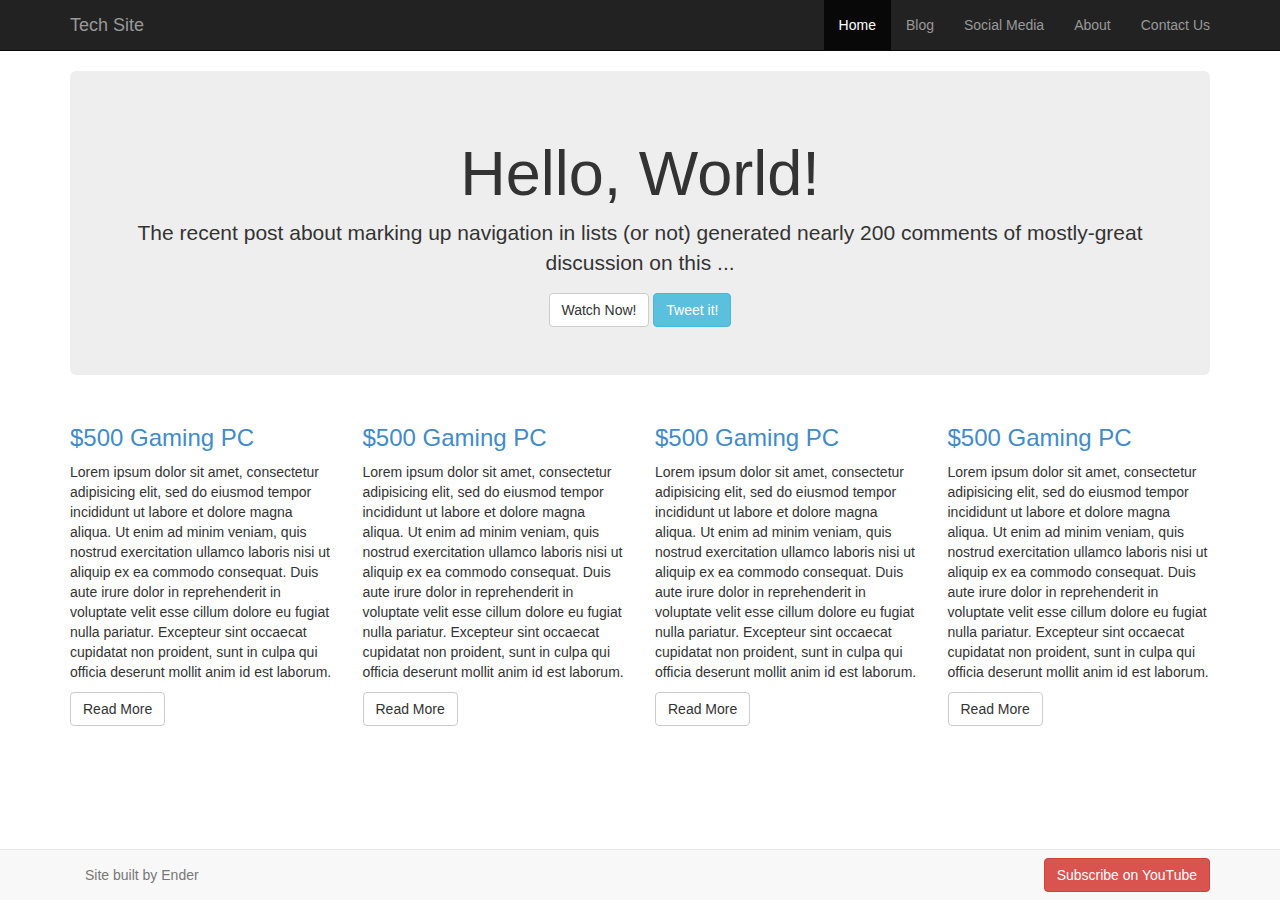
==== read.html @ 1756a40d "Finished Tutorial #7 Article Page" ====
<!DOCTYPE html>
<html>
<head>
    <title>Bootstrap 3</title>
    <meta name="viewport" content="width=device-width, initial-scale=1.0">
    <link href="css/bootstrap.min.css" rel="stylesheet">
    <link href="css/styles.css" rel="stylesheet">
    <script src="http://ajax.googleapis.com/ajax/libs/jquery/2.1.0/jquery.min.js"></script>
    <script src="js/bootstrap.js"></script>
</head>
<body>
<!--Navbar-->
<div class="navbar navbar-inverse navbar-static-top">
    <div class="container">
        <a href="#" class="navbar-brand">Tech Site</a>
        <button class="navbar-toggle" data-toggle="collapse" data-target=".navbar-collapse">
            <span class="icon-bar"></span>
            <span class="icon-bar"></span>
            <span class="icon-bar"></span>
        </button>

        <nav class="collapse navbar-collapse" role="navigation">
            <ul class="nav navbar-nav navbar-right">
                <li class="active"><a href="#">Home</a></li>
                <li><a href="#">Blog</a></li>
                <li class="dropdown">
                    <a href="#" class="dropdown-toggle" data-toggle="dropdown">Social Media</a>
                    <ul class="dropdown-menu">
                        <li><a href="#">Twitter</a></li>
                        <li><a href="#">Facebook</a></li>
                        <li><a href="#">Google+</a></li>
                        <li><a href="#">Instagram</a></li>
                    </ul>
                </li>
                <li><a href="#">About</a></li>
                <li><a href="#contact" data-toggle="modal">Contact Us</a></li>
            </ul>
        </nav>
    </div>
</div>

<!--Jumbotron-->
<div class="container">
    <div class="jumbotron text-center">
        <h1>Hello, World!</h1>

        <p>The recent post about marking up navigation in lists (or not) generated nearly 200 comments of mostly-great
            discussion on this ...</p>
        <a class="btn btn-default">Watch Now!</a>
        <a class="btn btn-info">Tweet it!</a>
    </div>
</div>

<!--Articles-->
<div class="container">
    <div class="row">
        <div class="col-md-3">
            <h3><a href="#">$500 Gaming PC</a></h3>

            <p>Lorem ipsum dolor sit amet, consectetur adipisicing elit, sed do eiusmod tempor incididunt ut labore et
                dolore magna aliqua. Ut enim ad minim veniam, quis nostrud exercitation ullamco laboris nisi ut aliquip
                ex ea commodo consequat. Duis aute irure dolor in reprehenderit in voluptate velit esse cillum dolore eu
                fugiat nulla pariatur. Excepteur sint occaecat cupidatat non proident, sunt in culpa qui officia
                deserunt mollit anim id est laborum.</p>
            <a href="#" class="btn btn-default">Read More</a>
        </div>
        <div class="col-md-3">
            <h3><a href="#">$500 Gaming PC</a></h3>

            <p>Lorem ipsum dolor sit amet, consectetur adipisicing elit, sed do eiusmod tempor incididunt ut labore et
                dolore magna aliqua. Ut enim ad minim veniam, quis nostrud exercitation ullamco laboris nisi ut aliquip
                ex ea commodo consequat. Duis aute irure dolor in reprehenderit in voluptate velit esse cillum dolore eu
                fugiat nulla pariatur. Excepteur sint occaecat cupidatat non proident, sunt in culpa qui officia
                deserunt mollit anim id est laborum.</p>
            <a href="#" class="btn btn-default">Read More</a>
        </div>
        <div class="col-md-3">
            <h3><a href="#">$500 Gaming PC</a></h3>

            <p>Lorem ipsum dolor sit amet, consectetur adipisicing elit, sed do eiusmod tempor incididunt ut labore et
                dolore magna aliqua. Ut enim ad minim veniam, quis nostrud exercitation ullamco laboris nisi ut aliquip
                ex ea commodo consequat. Duis aute irure dolor in reprehenderit in voluptate velit esse cillum dolore eu
                fugiat nulla pariatur. Excepteur sint occaecat cupidatat non proident, sunt in culpa qui officia
                deserunt mollit anim id est laborum.</p>
            <a href="#" class="btn btn-default">Read More</a>
        </div>
        <div class="col-md-3">
            <h3><a href="#">$500 Gaming PC</a></h3>

            <p>Lorem ipsum dolor sit amet, consectetur adipisicing elit, sed do eiusmod tempor incididunt ut labore et
                dolore magna aliqua. Ut enim ad minim veniam, quis nostrud exercitation ullamco laboris nisi ut aliquip
                ex ea commodo consequat. Duis aute irure dolor in reprehenderit in voluptate velit esse cillum dolore eu
                fugiat nulla pariatur. Excepteur sint occaecat cupidatat non proident, sunt in culpa qui officia
                deserunt mollit anim id est laborum.</p>
            <a href="#" class="btn btn-default">Read More</a>
        </div>
    </div>
</div>

<!--Footer-->
<div class="navbar navbar-default navbar-fixed-bottom">
    <div class="container">
        <p class="navbar-text pull-left">Site built by Ender</p>
        <a href="#" class="navbar-btn btn-danger btn pull-right">Subscribe on YouTube</a>
    </div>
</div>

<!--Modal-->
<div class="modal fade" id="contact" role="dialog">
    <div class="modal-dialog">
        <div class="modal-content">
            <div class="modal-header">
                <h4>Contact Tech Site</h4>
            </div>
            <div class="modal-body">
                <p>Lorem ipsum dolor sit amet, consectetur adipisicing elit, sed do eiusmod tempor incididunt ut labore
                    et
                    dolore magna aliqua. Ut enim ad minim veniam, quis nostrud exercitation ullamco laboris nisi ut
                    aliquip
                    ex ea commodo consequat. Duis aute irure dolor in reprehenderit in voluptate velit esse cillum
                    dolore eu
                    fugiat nulla pariatur. Excepteur sint occaecat cupidatat non proident, sunt in culpa qui officia
                    deserunt mollit anim id est laborum.</p>
            </div>
            <div class="modal-footer">
                <a class="btn btn-default" data-dismiss="modal">Ok</a>
                <a class="btn btn-primary" data-dismiss="modal">Close</a>
            </div>
        </div>
    </div>
</div>
</body>
</html>
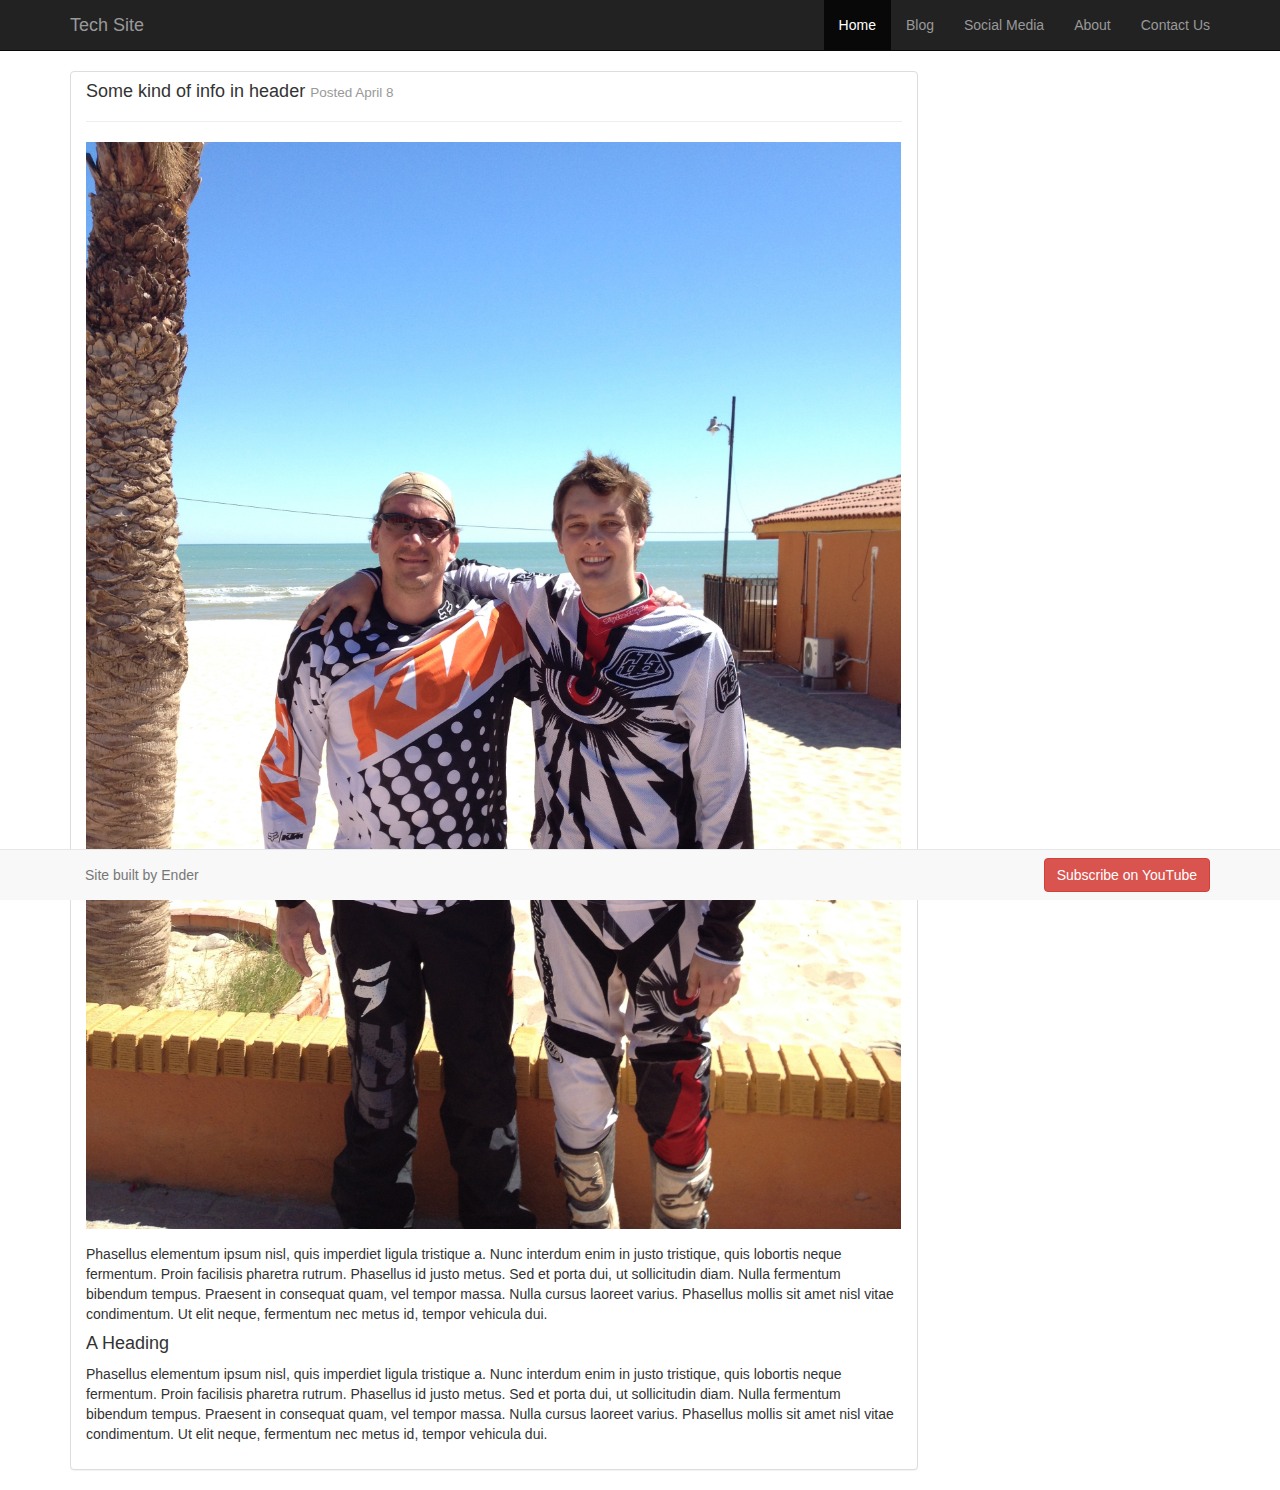
==== commit b4e80f6b: "Finished Tutorial #7 Article Page" ====
--- a/read.html
+++ b/read.html
@@ -39,69 +39,40 @@
     </div>
 </div>
 
-<!--Jumbotron-->
-<div class="container">
-    <div class="jumbotron text-center">
-        <h1>Hello, World!</h1>
-
-        <p>The recent post about marking up navigation in lists (or not) generated nearly 200 comments of mostly-great
-            discussion on this ...</p>
-        <a class="btn btn-default">Watch Now!</a>
-        <a class="btn btn-info">Tweet it!</a>
-    </div>
-</div>
-
-<!--Articles-->
-<div class="container">
-    <div class="row">
-        <div class="col-md-3">
-            <h3><a href="#">$500 Gaming PC</a></h3>
-
-            <p>Lorem ipsum dolor sit amet, consectetur adipisicing elit, sed do eiusmod tempor incididunt ut labore et
-                dolore magna aliqua. Ut enim ad minim veniam, quis nostrud exercitation ullamco laboris nisi ut aliquip
-                ex ea commodo consequat. Duis aute irure dolor in reprehenderit in voluptate velit esse cillum dolore eu
-                fugiat nulla pariatur. Excepteur sint occaecat cupidatat non proident, sunt in culpa qui officia
-                deserunt mollit anim id est laborum.</p>
-            <a href="#" class="btn btn-default">Read More</a>
-        </div>
-        <div class="col-md-3">
-            <h3><a href="#">$500 Gaming PC</a></h3>
-
-            <p>Lorem ipsum dolor sit amet, consectetur adipisicing elit, sed do eiusmod tempor incididunt ut labore et
-                dolore magna aliqua. Ut enim ad minim veniam, quis nostrud exercitation ullamco laboris nisi ut aliquip
-                ex ea commodo consequat. Duis aute irure dolor in reprehenderit in voluptate velit esse cillum dolore eu
-                fugiat nulla pariatur. Excepteur sint occaecat cupidatat non proident, sunt in culpa qui officia
-                deserunt mollit anim id est laborum.</p>
-            <a href="#" class="btn btn-default">Read More</a>
-        </div>
-        <div class="col-md-3">
-            <h3><a href="#">$500 Gaming PC</a></h3>
-
-            <p>Lorem ipsum dolor sit amet, consectetur adipisicing elit, sed do eiusmod tempor incididunt ut labore et
-                dolore magna aliqua. Ut enim ad minim veniam, quis nostrud exercitation ullamco laboris nisi ut aliquip
-                ex ea commodo consequat. Duis aute irure dolor in reprehenderit in voluptate velit esse cillum dolore eu
-                fugiat nulla pariatur. Excepteur sint occaecat cupidatat non proident, sunt in culpa qui officia
-                deserunt mollit anim id est laborum.</p>
-            <a href="#" class="btn btn-default">Read More</a>
-        </div>
-        <div class="col-md-3">
-            <h3><a href="#">$500 Gaming PC</a></h3>
-
-            <p>Lorem ipsum dolor sit amet, consectetur adipisicing elit, sed do eiusmod tempor incididunt ut labore et
-                dolore magna aliqua. Ut enim ad minim veniam, quis nostrud exercitation ullamco laboris nisi ut aliquip
-                ex ea commodo consequat. Duis aute irure dolor in reprehenderit in voluptate velit esse cillum dolore eu
-                fugiat nulla pariatur. Excepteur sint occaecat cupidatat non proident, sunt in culpa qui officia
-                deserunt mollit anim id est laborum.</p>
-            <a href="#" class="btn btn-default">Read More</a>
-        </div>
-    </div>
-</div>
-
 <!--Footer-->
 <div class="navbar navbar-default navbar-fixed-bottom">
     <div class="container">
         <p class="navbar-text pull-left">Site built by Ender</p>
         <a href="#" class="navbar-btn btn-danger btn pull-right">Subscribe on YouTube</a>
+    </div>
+</div>
+
+<div class="container">
+    <div class="row">
+        <div class="col-lg-9">
+            <div class="panel panel-default">
+                <div class="panel-body">
+                    <div class="page-header">
+                        <h4>Some kind of info in header
+                            <small>Posted April 8</small>
+                        </h4>
+                    </div>
+                    <img class="img-responsive" src="img/sanfelipe.jpg">
+
+                    <p>Phasellus elementum ipsum nisl, quis imperdiet ligula tristique a. Nunc interdum enim in justo
+                        tristique, quis lobortis neque fermentum. Proin facilisis pharetra rutrum. Phasellus id justo
+                        metus. Sed et porta dui, ut sollicitudin diam. Nulla fermentum bibendum tempus. Praesent in
+                        consequat quam, vel tempor massa. Nulla cursus laoreet varius. Phasellus mollis sit amet nisl
+                        vitae condimentum. Ut elit neque, fermentum nec metus id, tempor vehicula dui.</p>
+                    <h4>A Heading</h4>
+                    <p>Phasellus elementum ipsum nisl, quis imperdiet ligula tristique a. Nunc interdum enim in justo
+                        tristique, quis lobortis neque fermentum. Proin facilisis pharetra rutrum. Phasellus id justo
+                        metus. Sed et porta dui, ut sollicitudin diam. Nulla fermentum bibendum tempus. Praesent in
+                        consequat quam, vel tempor massa. Nulla cursus laoreet varius. Phasellus mollis sit amet nisl
+                        vitae condimentum. Ut elit neque, fermentum nec metus id, tempor vehicula dui.</p>
+                </div>
+            </div>
+        </div>
     </div>
 </div>
 
--- a/css/styles.css
+++ b/css/styles.css
@@ -0,0 +1,11 @@
+.page-header {
+    margin-top: 0;
+}
+
+.panel-body {
+    padding-top: 0;
+}
+
+.img-responsive {
+    margin-bottom: 15px;
+}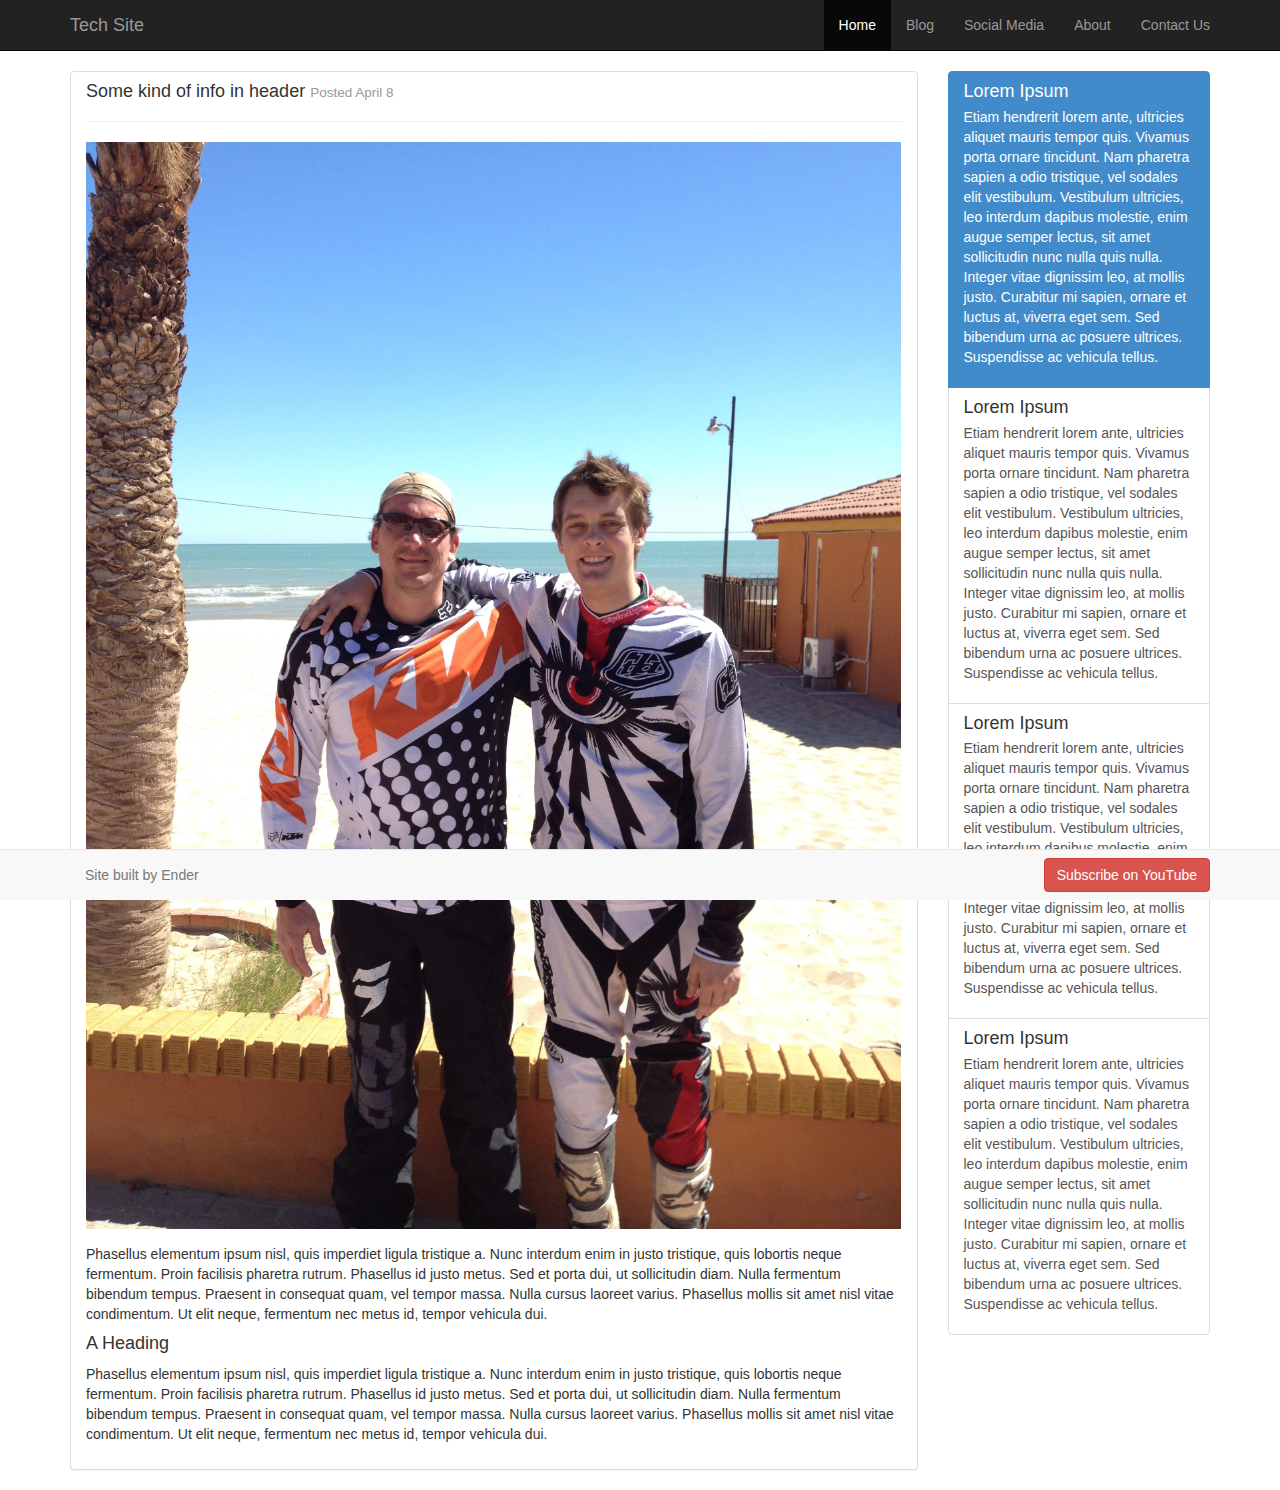
==== commit 7a8455e9: "Finished Tutorial #8 Active Sidebar" ====
--- a/read.html
+++ b/read.html
@@ -49,6 +49,7 @@
 
 <div class="container">
     <div class="row">
+        <!--Main Article-->
         <div class="col-lg-9">
             <div class="panel panel-default">
                 <div class="panel-body">
@@ -65,12 +66,58 @@
                         consequat quam, vel tempor massa. Nulla cursus laoreet varius. Phasellus mollis sit amet nisl
                         vitae condimentum. Ut elit neque, fermentum nec metus id, tempor vehicula dui.</p>
                     <h4>A Heading</h4>
+
                     <p>Phasellus elementum ipsum nisl, quis imperdiet ligula tristique a. Nunc interdum enim in justo
                         tristique, quis lobortis neque fermentum. Proin facilisis pharetra rutrum. Phasellus id justo
                         metus. Sed et porta dui, ut sollicitudin diam. Nulla fermentum bibendum tempus. Praesent in
                         consequat quam, vel tempor massa. Nulla cursus laoreet varius. Phasellus mollis sit amet nisl
                         vitae condimentum. Ut elit neque, fermentum nec metus id, tempor vehicula dui.</p>
                 </div>
+            </div>
+        </div>
+        <!--Right sidebar-->
+        <div class="col-lg-3">
+            <div class="list-group">
+                <a href="#" class="list-group-item active">
+                    <h4 class="list-group-item-heading">Lorem Ipsum</h4>
+
+                    <p class="list-group-text">Etiam hendrerit lorem ante, ultricies aliquet mauris tempor quis. Vivamus
+                        porta ornare tincidunt.
+                        Nam pharetra sapien a odio tristique, vel sodales elit vestibulum. Vestibulum ultricies, leo
+                        interdum dapibus molestie, enim augue semper lectus, sit amet sollicitudin nunc nulla quis
+                        nulla. Integer vitae dignissim leo, at mollis justo. Curabitur mi sapien, ornare et luctus at,
+                        viverra eget sem. Sed bibendum urna ac posuere ultrices. Suspendisse ac vehicula tellus.</p>
+                </a>
+                <a href="#" class="list-group-item">
+                    <h4 class="list-group-item-heading">Lorem Ipsum</h4>
+
+                    <p class="list-group-text">Etiam hendrerit lorem ante, ultricies aliquet mauris tempor quis. Vivamus
+                        porta ornare tincidunt.
+                        Nam pharetra sapien a odio tristique, vel sodales elit vestibulum. Vestibulum ultricies, leo
+                        interdum dapibus molestie, enim augue semper lectus, sit amet sollicitudin nunc nulla quis
+                        nulla. Integer vitae dignissim leo, at mollis justo. Curabitur mi sapien, ornare et luctus at,
+                        viverra eget sem. Sed bibendum urna ac posuere ultrices. Suspendisse ac vehicula tellus.</p>
+                </a>
+                <a href="#" class="list-group-item">
+                    <h4 class="list-group-item-heading">Lorem Ipsum</h4>
+
+                    <p class="list-group-text">Etiam hendrerit lorem ante, ultricies aliquet mauris tempor quis. Vivamus
+                        porta ornare tincidunt.
+                        Nam pharetra sapien a odio tristique, vel sodales elit vestibulum. Vestibulum ultricies, leo
+                        interdum dapibus molestie, enim augue semper lectus, sit amet sollicitudin nunc nulla quis
+                        nulla. Integer vitae dignissim leo, at mollis justo. Curabitur mi sapien, ornare et luctus at,
+                        viverra eget sem. Sed bibendum urna ac posuere ultrices. Suspendisse ac vehicula tellus.</p>
+                </a>
+                <a href="#" class="list-group-item">
+                    <h4 class="list-group-item-heading">Lorem Ipsum</h4>
+
+                    <p class="list-group-text">Etiam hendrerit lorem ante, ultricies aliquet mauris tempor quis. Vivamus
+                        porta ornare tincidunt.
+                        Nam pharetra sapien a odio tristique, vel sodales elit vestibulum. Vestibulum ultricies, leo
+                        interdum dapibus molestie, enim augue semper lectus, sit amet sollicitudin nunc nulla quis
+                        nulla. Integer vitae dignissim leo, at mollis justo. Curabitur mi sapien, ornare et luctus at,
+                        viverra eget sem. Sed bibendum urna ac posuere ultrices. Suspendisse ac vehicula tellus.</p>
+                </a>
             </div>
         </div>
     </div>
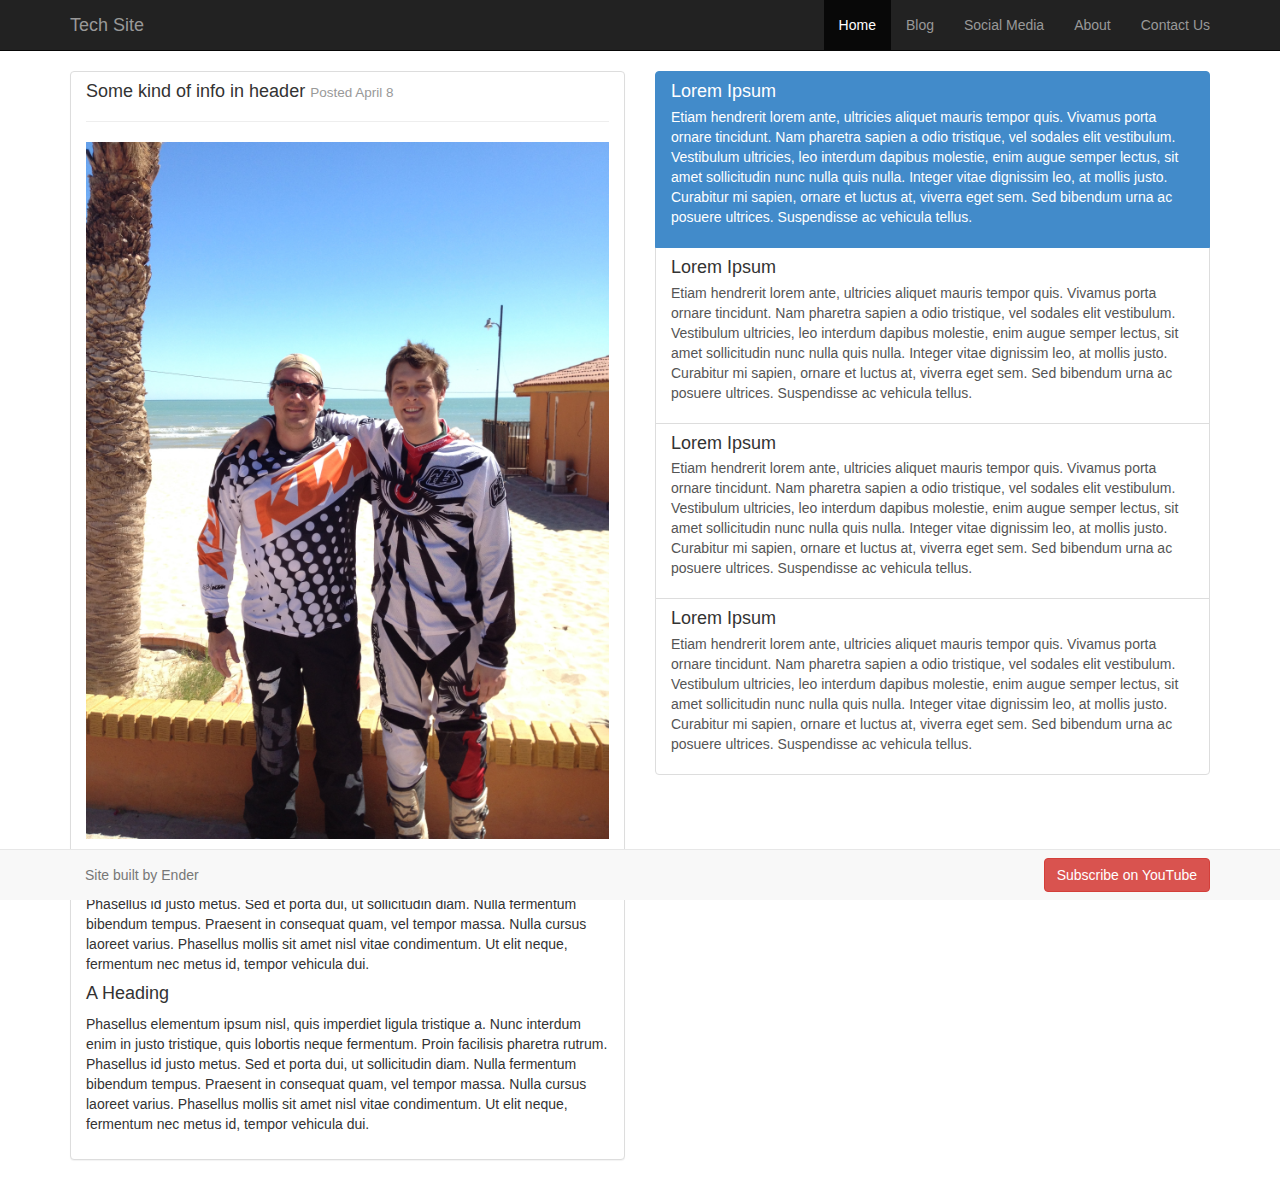
==== commit 19d869c6: "Finished Tutorial #9 Modal Form" ====
--- a/read.html
+++ b/read.html
@@ -4,6 +4,7 @@
     <title>Bootstrap 3</title>
     <meta name="viewport" content="width=device-width, initial-scale=1.0">
     <link href="css/bootstrap.min.css" rel="stylesheet">
+    <!--This comes after bootstrap to override bootsrap-->
     <link href="css/styles.css" rel="stylesheet">
     <script src="http://ajax.googleapis.com/ajax/libs/jquery/2.1.0/jquery.min.js"></script>
     <script src="js/bootstrap.js"></script>
@@ -47,10 +48,11 @@
     </div>
 </div>
 
+<!--Body Articles-->
 <div class="container">
     <div class="row">
         <!--Main Article-->
-        <div class="col-lg-9">
+        <div class="col-md-9 col-lg-6">
             <div class="panel panel-default">
                 <div class="panel-body">
                     <div class="page-header">
@@ -76,7 +78,7 @@
             </div>
         </div>
         <!--Right sidebar-->
-        <div class="col-lg-3">
+        <div class="col-md-3 col-lg-6">
             <div class="list-group">
                 <a href="#" class="list-group-item active">
                     <h4 class="list-group-item-heading">Lorem Ipsum</h4>
@@ -127,23 +129,38 @@
 <div class="modal fade" id="contact" role="dialog">
     <div class="modal-dialog">
         <div class="modal-content">
-            <div class="modal-header">
-                <h4>Contact Tech Site</h4>
-            </div>
-            <div class="modal-body">
-                <p>Lorem ipsum dolor sit amet, consectetur adipisicing elit, sed do eiusmod tempor incididunt ut labore
-                    et
-                    dolore magna aliqua. Ut enim ad minim veniam, quis nostrud exercitation ullamco laboris nisi ut
-                    aliquip
-                    ex ea commodo consequat. Duis aute irure dolor in reprehenderit in voluptate velit esse cillum
-                    dolore eu
-                    fugiat nulla pariatur. Excepteur sint occaecat cupidatat non proident, sunt in culpa qui officia
-                    deserunt mollit anim id est laborum.</p>
-            </div>
-            <div class="modal-footer">
-                <a class="btn btn-default" data-dismiss="modal">Ok</a>
-                <a class="btn btn-primary" data-dismiss="modal">Close</a>
-            </div>
+            <form class="form-horizontal">
+                <div class="modal-header">
+                    <h4>Contact Tech Site</h4>
+                </div>
+                <div class="modal-body">
+                    <div class="form-group">
+                        <label class="col-lg-2 control-label" for="contact-name">Name</label>
+
+                        <div class="col-lg-10">
+                            <input class="form-control" id="contact-name" placeholder="Full Name">
+                        </div>
+                    </div>
+                    <div class="form-group">
+                        <label class="col-lg-2 control-label" for="contact-email">Email</label>
+
+                        <div class="col-lg-10">
+                            <input class="form-control" id="contact-email" type="email" placeholder="you@example.com">
+                        </div>
+                    </div>
+                    <div class="form-group">
+                        <label class="col-lg-2 control-label" for="contact-message">Message</label>
+
+                        <div class="col-lg-10">
+                            <textarea class="form-control" id="contact-message" rows="8"></textarea>
+                        </div>
+                    </div>
+                </div>
+                <div class="modal-footer">
+                    <a class="btn btn-default" data-dismiss="modal">Canel</a>
+                    <button class="btn btn-primary" type="submit">Send Message</button>
+                </div>
+            </form>
         </div>
     </div>
 </div>
